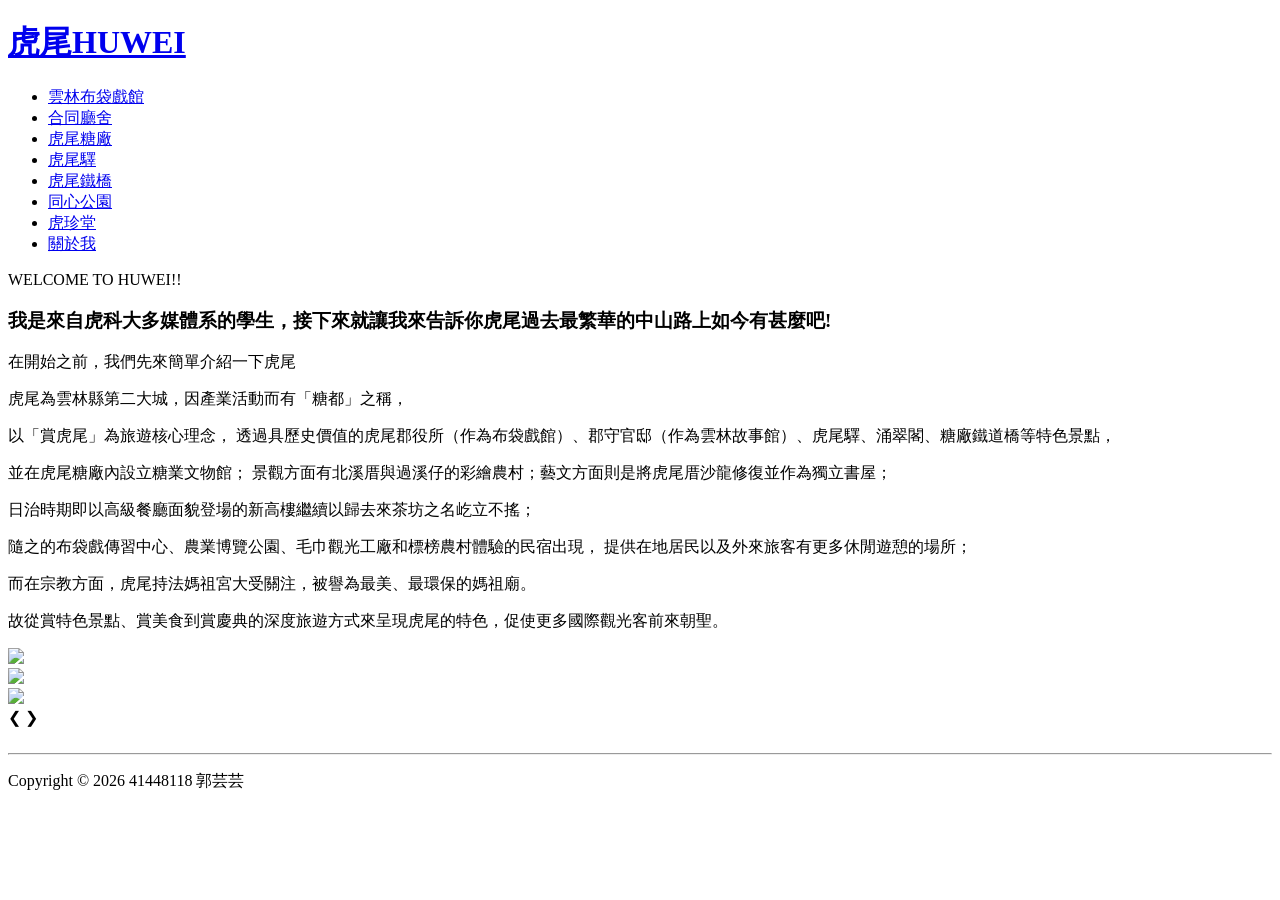
==== index.html @ 6292e6cc "Add files via upload" ====
<!DOCTYPE html>
<html lang="en">
<head>
    <meta charset="UTF-8">
    <meta http-equiv="X-UA-Compatible" content="IE=edge">
    <meta name="viewport" content="width=device-width, initial-scale=1.0">
    <title>虎尾</title>
    <link rel="stylesheet" href="css/style.css">
    <style>
body{
    background-image: url("images/456.png");
}
    </style>
</head>

<body>
<div class="box">
    <header class="header-bar">
    <h1 class="h1"><a href="index.html">虎尾HUWEI</a></h1>
    <nav class="navber">
    <ul class="li-links">
        <li><a href="spots/spots_1.html">雲林布袋戲館</a></li>
        <li><a href="spots/spots_2.html">合同廳舍</a></li>
        <li><a href="spots/spots_3.html">虎尾糖廠</a></li>
        <li><a href="spots/spots_4.html">虎尾驛</a></li>
        <li><a href="spots/spots_5.html">虎尾鐵橋</a></li>
        <li><a href="spots/spots_6.html">同心公園</a></li>
        <li><a href="spots/spots_7.html">虎珍堂</a></li>
        <li><a href="about.html">關於我</a></li>
    </ul>
    </nav>
    </header>

    <p class="exl">WELCOME TO HUWEI!!</p>
    <h3>我是來自虎科大多媒體系的學生，接下來就讓我來告訴你虎尾過去最繁華的中山路上如今有甚麼吧!</h3>
    <p>在開始之前，我們先來簡單介紹一下虎尾</p>
    <p>虎尾為雲林縣第二大城，因產業活動而有<span class="red">「糖都」</span>之稱，</p>
    <p>以<span class="red">「賞虎尾」</span>為旅遊核心理念，
        透過具歷史價值的虎尾郡役所（作為布袋戲館）、郡守官邸（作為雲林故事館）、<span class="red">虎尾驛</span>、涌翠閣、糖廠鐵道橋等特色景點，</p>
    <p>並在<span class="red">虎尾糖廠</span>內設立糖業文物館；
        景觀方面有北溪厝與過溪仔的彩繪農村；藝文方面則是將虎尾厝沙龍修復並作為獨立書屋；</p>
    <p>日治時期即以高級餐廳面貌登場的新高樓繼續以歸去來茶坊之名屹立不搖；</p>
    <p>隨之的<span class="red">布袋戲傳習中心</span>、農業博覽公園、毛巾觀光工廠和標榜農村體驗的民宿出現，
        提供在地居民以及外來旅客有更多休閒遊憩的場所；</p>
    <p>而在宗教方面，虎尾持法媽祖宮大受關注，被譽為最美、最環保的媽祖廟。</p>
    <p>故從賞特色景點、賞美食到賞慶典的深度旅遊方式來呈現虎尾的特色，促使更多國際觀光客前來朝聖。</p>

    <div class="slideshow-container">
        <div class="mySlides fade">
        <img src="images/img22.jpg" style="width:100%">
        </div>

        <div class="mySlides fade">
        <img src="images/img23.jpg" style="width:100%">
        </div>
  
        <div class="mySlides fade">
        <img src="images/img24.jpg" style="width:100%">
        </div>
    
        <a class="prev" onclick="plusSlides(-1)">&#10094</a>
        <a class="next" onclick="plusSlides(1)">&#10095</a>
    </div>
    <br>

    <div style="text-align: center;">
        <span class="dot" onclick="currentSlide(1)"></span>
        <span class="dot" onclick="currentSlide(2)"></span>
        <span class="dot" onclick="currentSlide(3)"></span>
    </div>

    <hr>
    <p>Copyright © 2026 41448118 郭芸芸</p>
    <br> 
</div>

<script src="JavaScript/script.js">
</script>

</body>
</html>
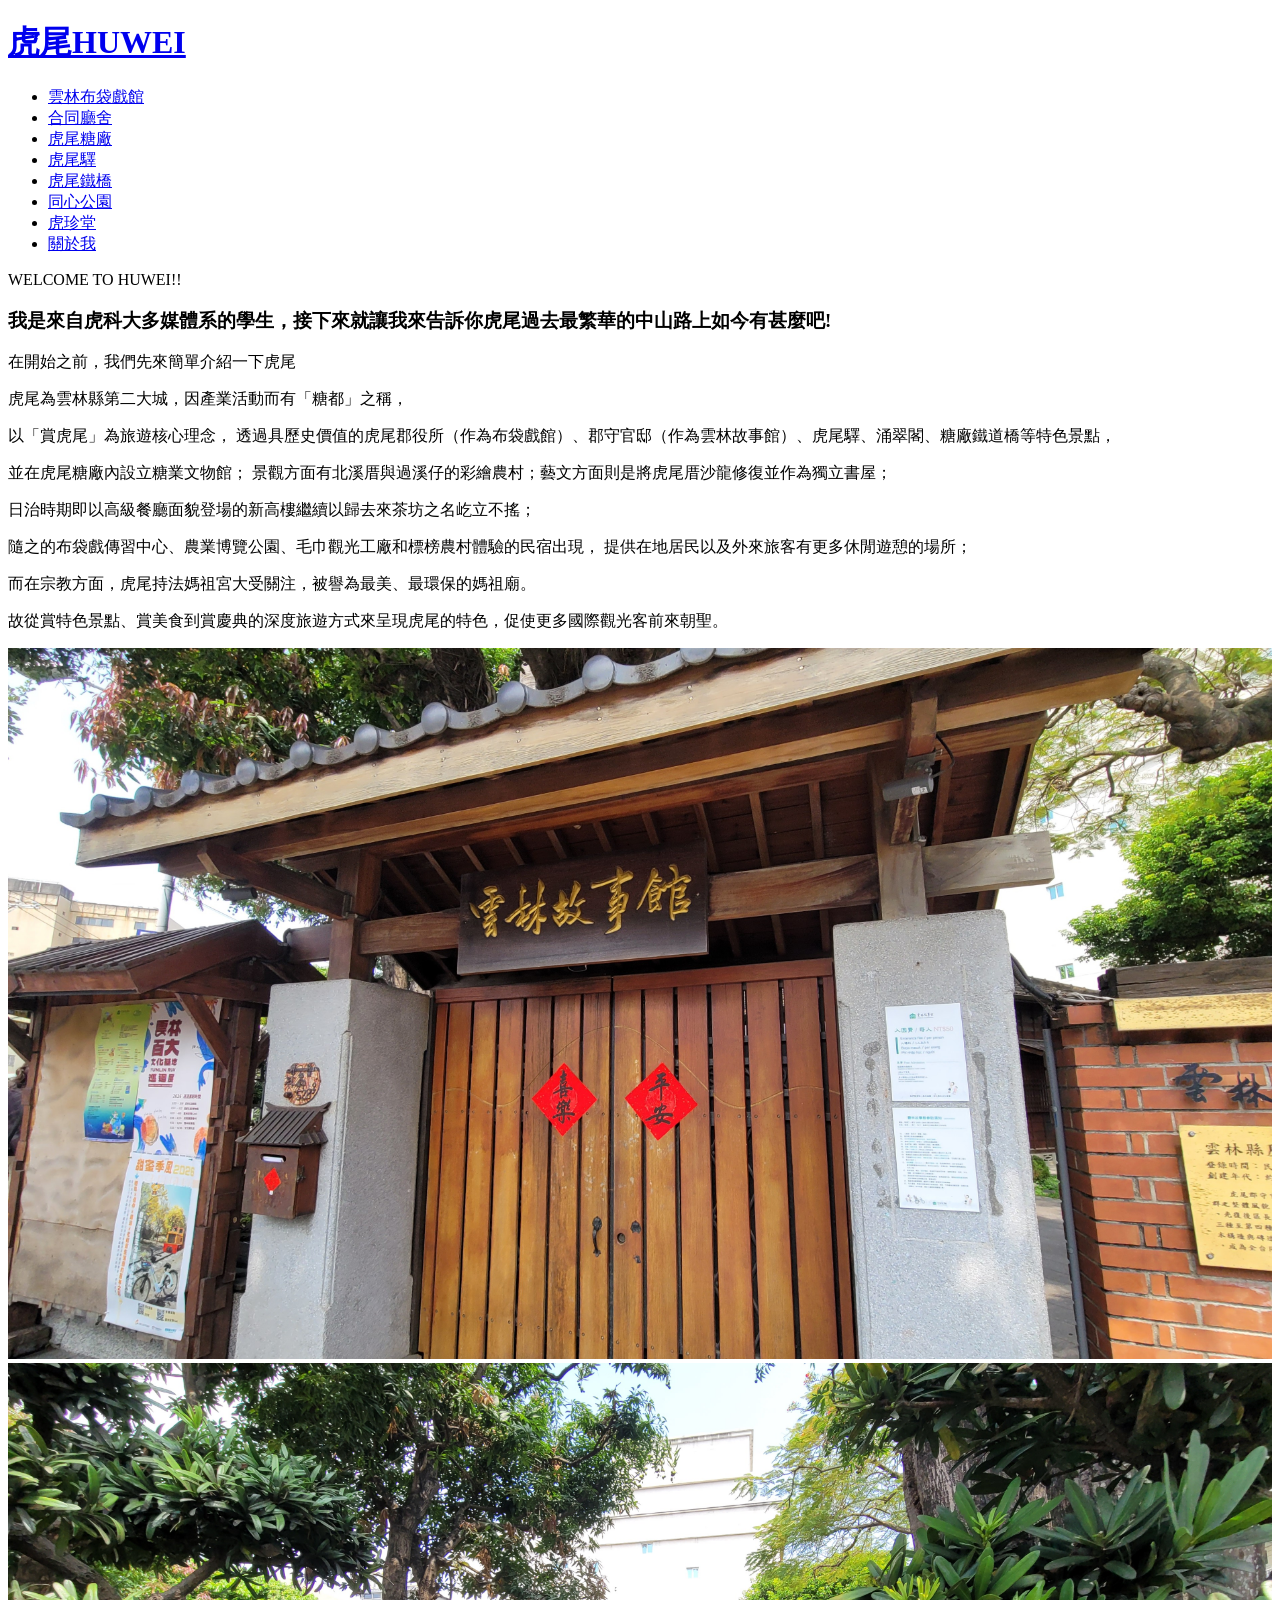
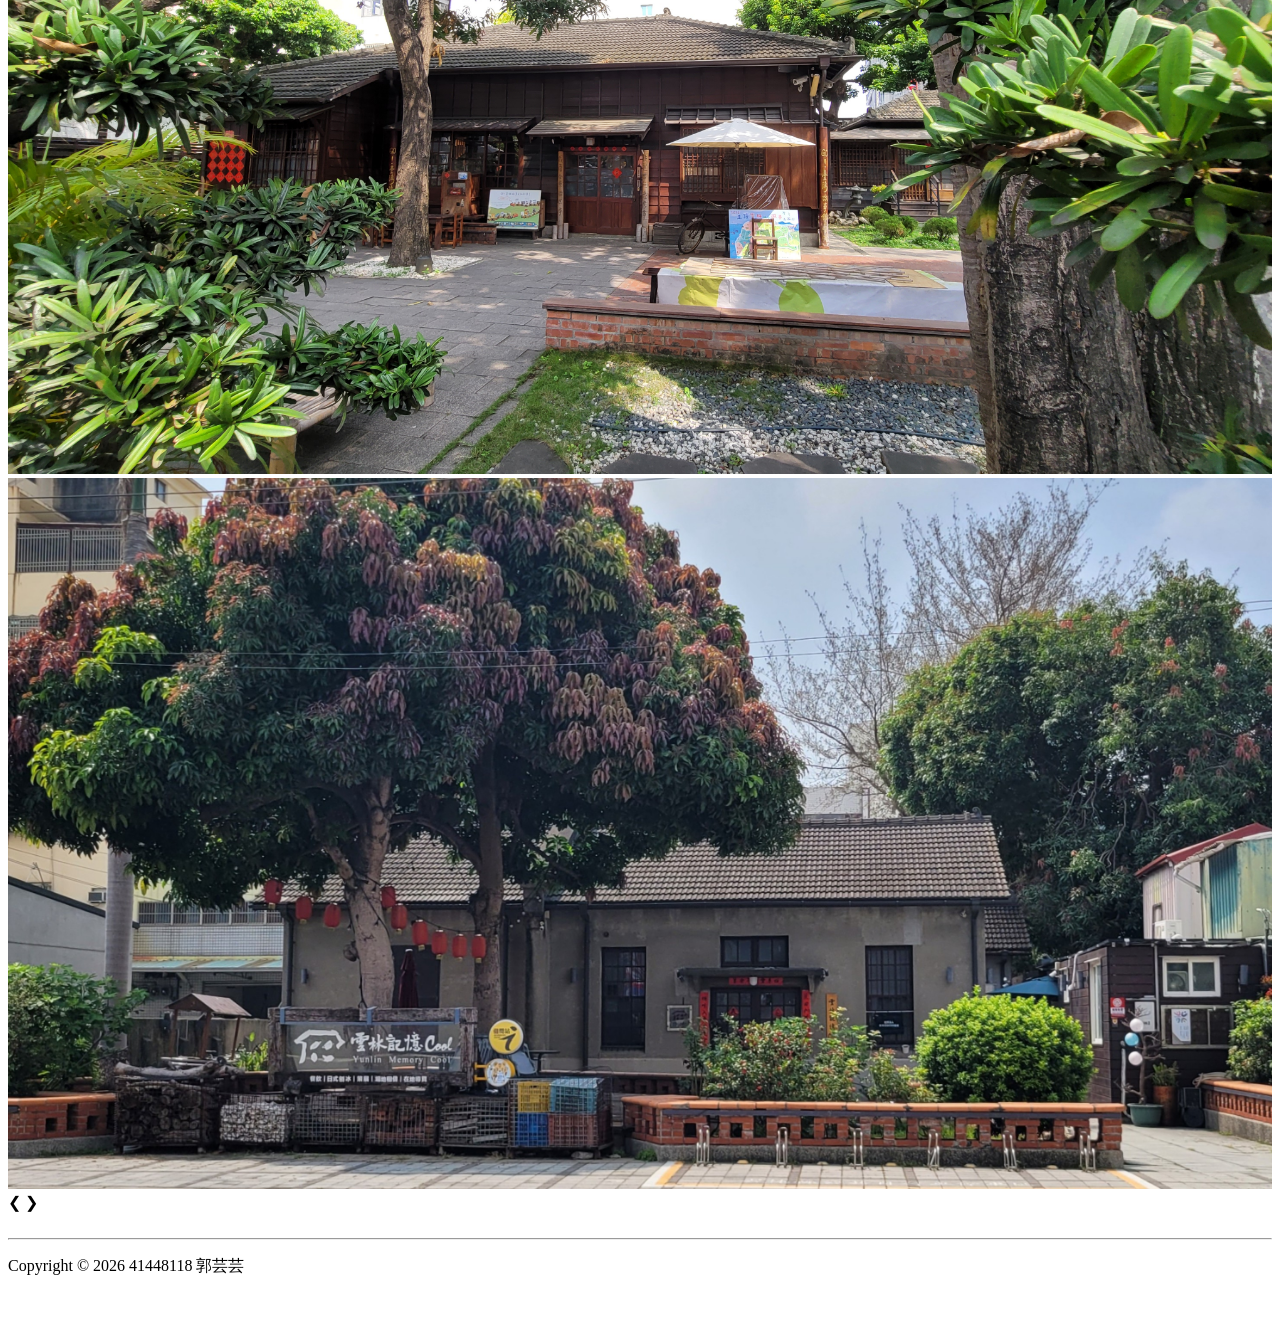
==== commit dbe93f99: "Update index.html" ====
--- a/index.html
+++ b/index.html
@@ -19,13 +19,13 @@
     <h1 class="h1"><a href="index.html">虎尾HUWEI</a></h1>
     <nav class="navber">
     <ul class="li-links">
-        <li><a href="spots/spots_1.html">雲林布袋戲館</a></li>
-        <li><a href="spots/spots_2.html">合同廳舍</a></li>
-        <li><a href="spots/spots_3.html">虎尾糖廠</a></li>
-        <li><a href="spots/spots_4.html">虎尾驛</a></li>
-        <li><a href="spots/spots_5.html">虎尾鐵橋</a></li>
-        <li><a href="spots/spots_6.html">同心公園</a></li>
-        <li><a href="spots/spots_7.html">虎珍堂</a></li>
+        <li><a href="spots_1.html">雲林布袋戲館</a></li>
+        <li><a href="spots_2.html">合同廳舍</a></li>
+        <li><a href="spots_3.html">虎尾糖廠</a></li>
+        <li><a href="spots_4.html">虎尾驛</a></li>
+        <li><a href="spots_5.html">虎尾鐵橋</a></li>
+        <li><a href="spots_6.html">同心公園</a></li>
+        <li><a href="spots_7.html">虎珍堂</a></li>
         <li><a href="about.html">關於我</a></li>
     </ul>
     </nav>
@@ -47,15 +47,15 @@
 
     <div class="slideshow-container">
         <div class="mySlides fade">
-        <img src="images/img22.jpg" style="width:100%">
+        <img src="img22.jpg" style="width:100%">
         </div>
 
         <div class="mySlides fade">
-        <img src="images/img23.jpg" style="width:100%">
+        <img src="img23.jpg" style="width:100%">
         </div>
   
         <div class="mySlides fade">
-        <img src="images/img24.jpg" style="width:100%">
+        <img src="img24.jpg" style="width:100%">
         </div>
     
         <a class="prev" onclick="plusSlides(-1)">&#10094</a>
@@ -78,4 +78,4 @@
 </script>
 
 </body>
-</html>+</html>
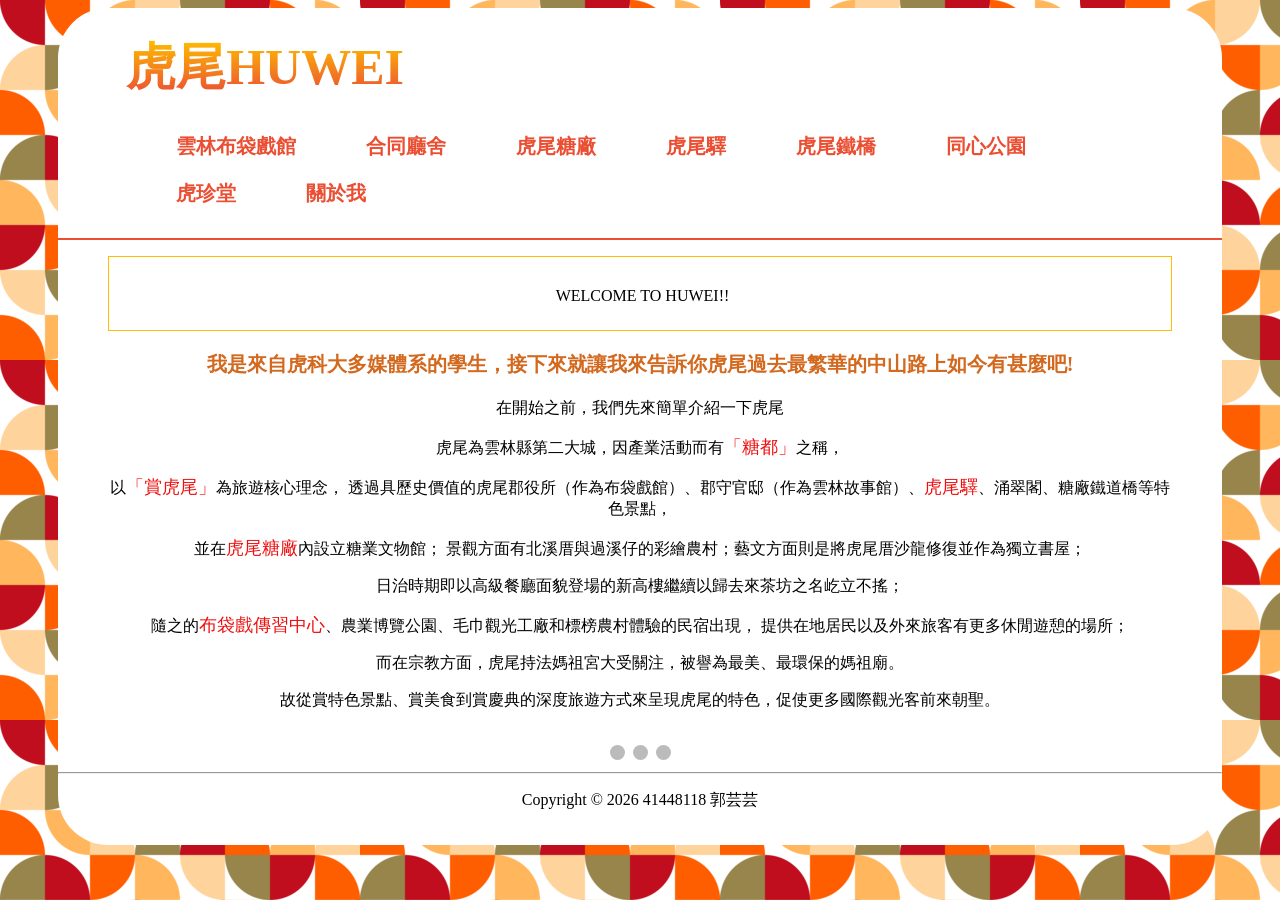
==== commit bcfda114: "Update index.html" ====
--- a/index.html
+++ b/index.html
@@ -5,10 +5,10 @@
     <meta http-equiv="X-UA-Compatible" content="IE=edge">
     <meta name="viewport" content="width=device-width, initial-scale=1.0">
     <title>虎尾</title>
-    <link rel="stylesheet" href="css/style.css">
+    <link rel="stylesheet" href="style.css">
     <style>
 body{
-    background-image: url("images/456.png");
+    background-image: url("456.png");
 }
     </style>
 </head>
--- a/style.css
+++ b/style.css
@@ -0,0 +1,160 @@
+.box{
+width: -50%;
+height: 100%;
+background-color: white;
+justify-content: center;
+align-items: center;
+border-radius: 50px;/*圓角*/
+margin-left: 50px;
+margin-right: 50px;
+}
+
+.header-bar {
+              
+  padding: 5px 5%;              
+  border-bottom: 2px solid #eb4f33; 
+}
+
+navber{
+display: flex;
+justify-content: space-between; 
+align-items: center;
+}
+
+.li-links{
+display: flex;
+padding-left: 0;
+margin-left: 0;
+flex-wrap: wrap;
+justify-content:flex-start;
+list-style: none;
+}
+
+.li-links li{
+justify-content:flex-end;
+padding: 10px;
+margin-left: 50px;
+white-space: nowrap;
+}
+
+.li-links a{
+text-decoration: none;
+color: #eb4f33;
+font-size: 20px;
+font-weight: 700;
+}
+
+.li-links :hover{
+opacity: 0.8;
+transition: color 0.3s;
+}
+
+.h1{
+text-indent: 10px;
+}
+
+.h1 a{
+text-decoration: none;
+
+/*下面是漸層文字代碼*/
+background: linear-gradient(to top,  #eb4f33, #ffbf00);
+background-clip: text;
+color: transparent;
+font-size: 50px;
+}
+
+.h1 :hover{
+opacity: 0.8;
+transition: color 0.3s;
+}
+
+h2{
+color: rgb(151, 131, 216);
+text-align: center;
+}
+
+h3{
+color: chocolate ;
+margin-left: 50px;
+margin-right: 50px;
+font-size: 20px;
+text-align: center;
+}
+
+p{
+margin-left: 50px;
+margin-right: 50px;
+text-align: center;
+}
+
+p.exl{
+border:1px solid #ffbf00;
+padding:30px 5px 25px 10px
+}
+
+.red {
+  color: rgb(238, 16, 16);
+  font-size: 18px;
+}
+
+img{
+  display: block;
+  margin: auto;
+  max-width: 100%;
+  height: auto;
+}
+
+/*w3schools*/
+/*輪播圖容器*/
+* {box-sizing: border-box}
+
+.slideshow-container{
+  max-width: 100%;
+  position: relative;
+  margin: auto;
+}
+
+.mySlides{
+  display: none;
+}
+
+/*下一張、上一張按鈕*/
+.prev, .next{
+  cursor: pointer; /*改變滑鼠游標:手指*/
+  position: absolute; /*絕對定位*/
+  top: 50%;
+  width: auto;
+  margin-top: -22px;
+  padding: 16px;
+  color: white;
+  font-weight: bold;
+  font-size: 18px;
+  transition: 0.6s ease;
+  border-radius: 0 3px 3px 0;
+  user-select: none; /*禁止選取*/
+}
+
+ /*下一步按鈕移至右側*/
+.next{
+  right: 0;
+  border-radius: 3px 0 0 3px;
+}
+
+.prev:hover, .next:hover{
+  background-color: rgba(0,0,0,0.8);
+}
+
+.dot{
+  cursor: pointer;
+  height: 15px;
+  width: 15px;
+  margin: 0 2px;
+  background-color: #bbb;
+  border-radius: 50%;
+  display: inline-block;
+  transition: background-color 0.6s ease;
+}
+
+.active, .dot:hover{
+  background-color: #717171;
+}
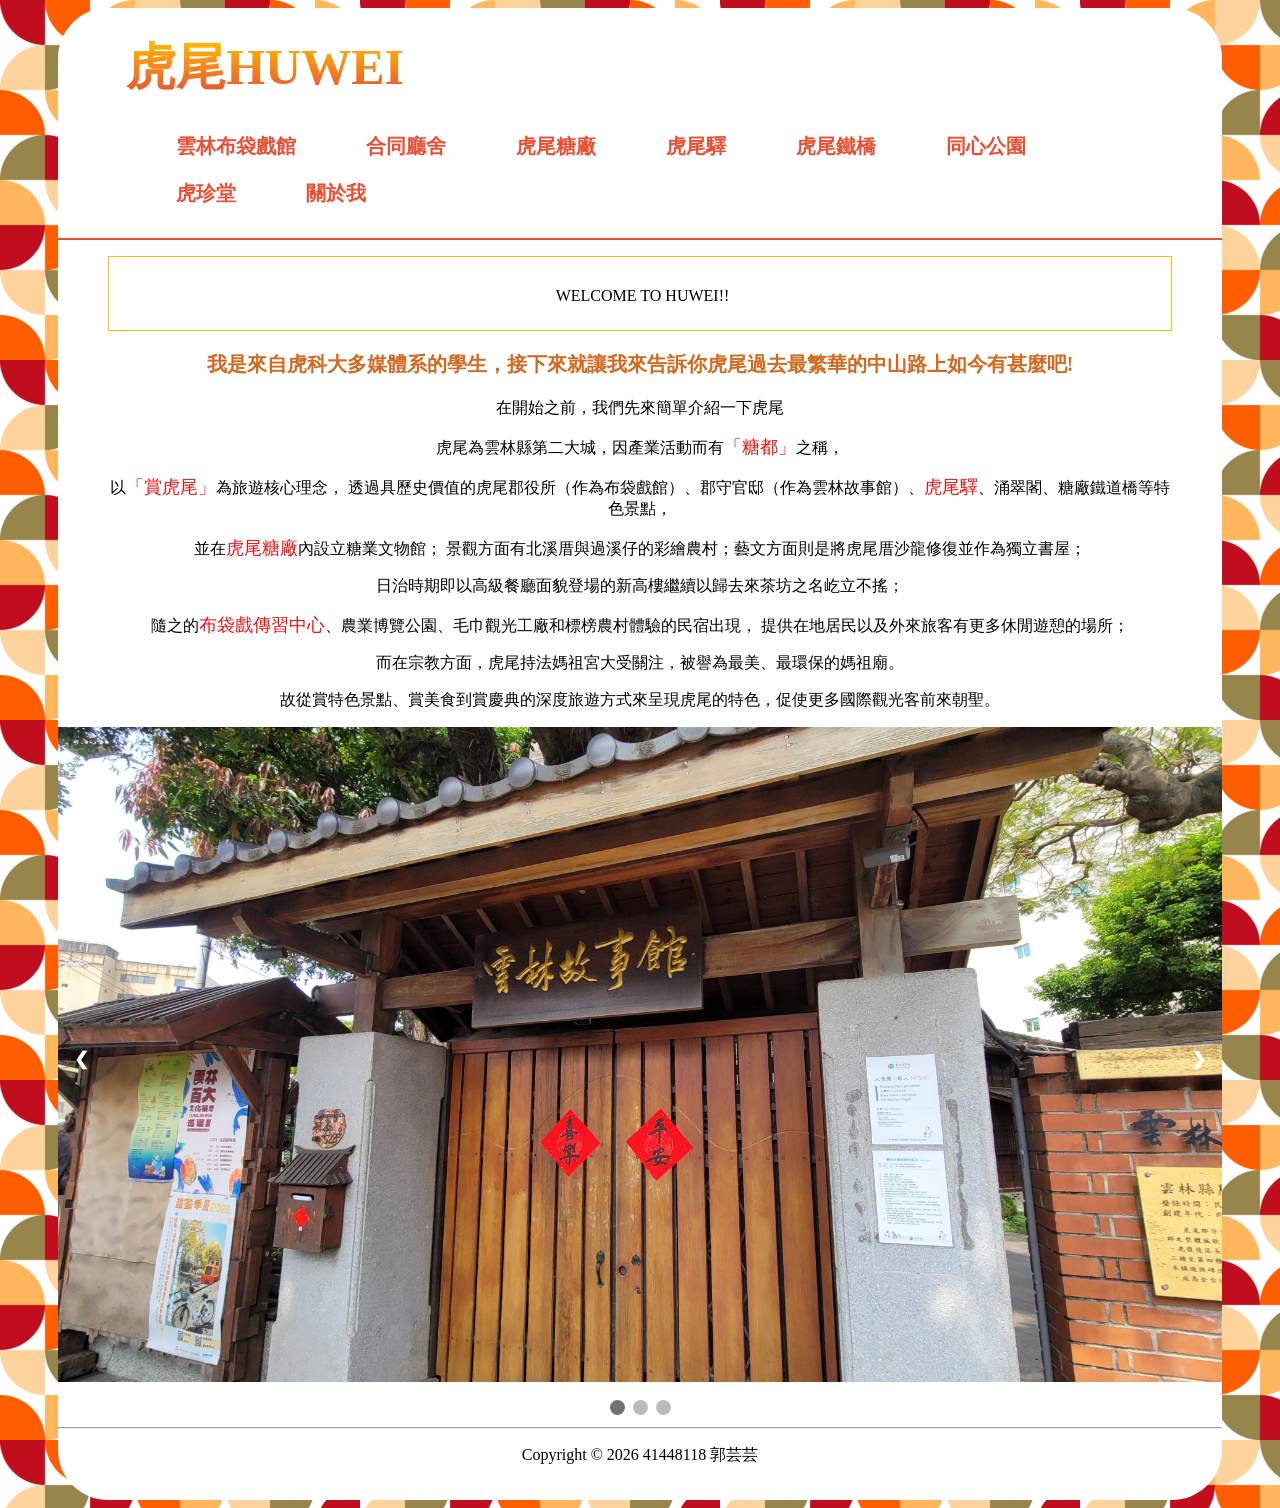
==== commit e06ed3b6: "Update index.html" ====
--- a/index.html
+++ b/index.html
@@ -74,7 +74,7 @@
     <br> 
 </div>
 
-<script src="JavaScript/script.js">
+<script src="script.js">
 </script>
 
 </body>
